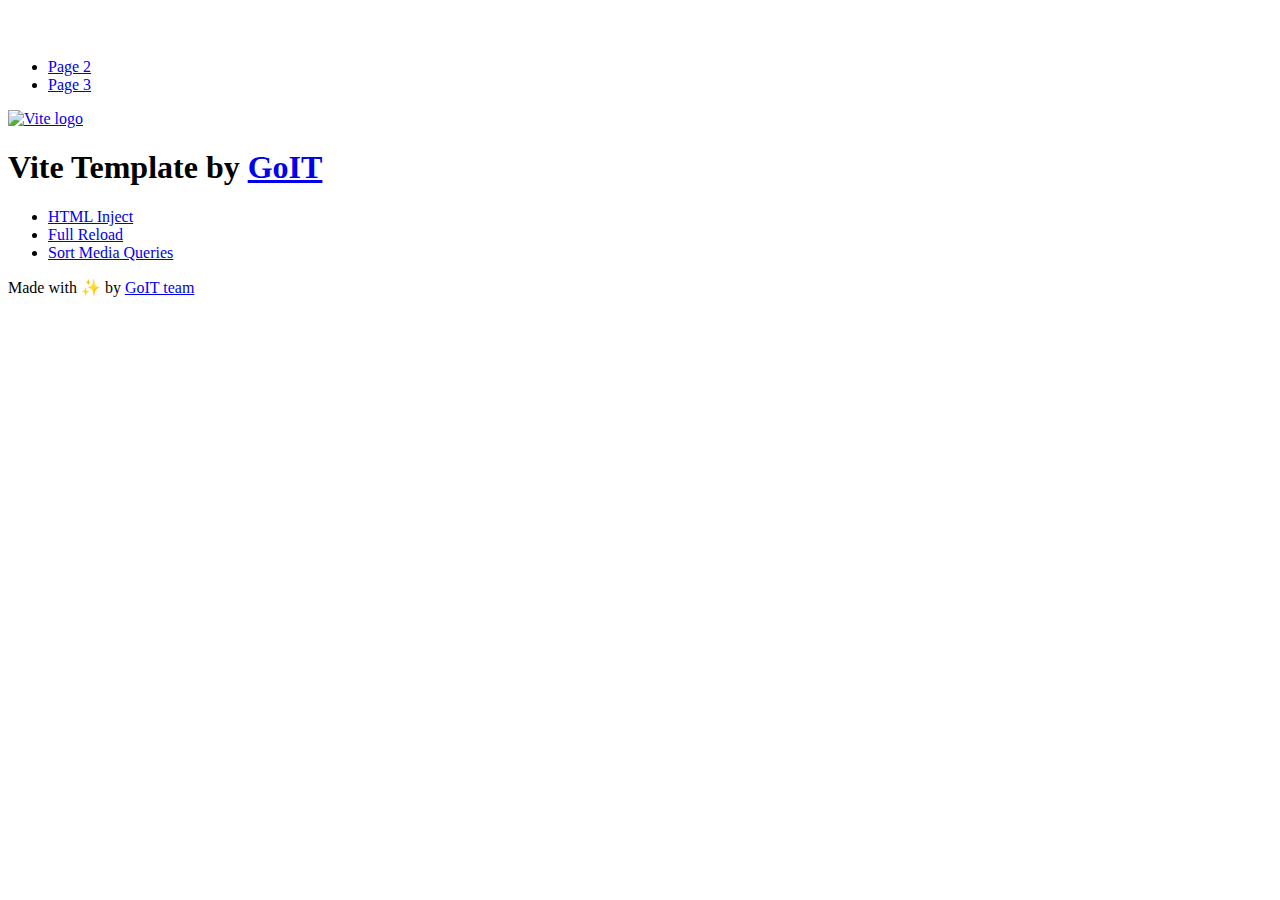
==== index.html @ 6a563177 "Deploying to gh-pages from @ doboshdiana404/goit-js-hw-10@d5c35c71ced16dc791735cadf9b181e332c191d9 🚀" ====
<!DOCTYPE html>
<html lang="en">
  <head>
    <meta charset="UTF-8" />
    <link rel="icon" type="image/svg+xml" href="/goit-js-hw-10/favicon.svg" />
    <meta name="viewport" content="width=device-width, initial-scale=1.0" />
    <title>Vanilla App Template</title>
    <script type="module" crossorigin src="/goit-js-hw-10/index.js"></script>
    <link rel="stylesheet" crossorigin href="/goit-js-hw-10/assets/styles-DvPDDfy5.css">
  </head>
  <body>
    <header class="header">
  <div class="container">
    <nav class="nav">
      <a class="nav-logo" href="./index.html" aria-label="Site logo">
        <svg class="nav-logo-icon" width="100" height="30">
          <use href="/goit-js-hw-10/assets/sprite-E8vg0sBb.svg#logo"></use>
        </svg>
      </a>
      <ul class="nav-list">
        <li class="nav-item">
          <a class="nav-link {=$highlight-act}" href="./page-2.html">Page 2</a>
        </li>
        <li class="nav-item">
          <a class="nav-link {=$highlight-curr}" href="./page-3.html">Page 3</a>
        </li>
      </ul>
    </nav>
  </div>
</header>


    <main>
      <!-- Loads the specified .html file -->
      <section class="vite-promo">
  <div class="container">
    <div class="vite-promo-thumb">
      <a
        class="vite-promo-link"
        href="https://vitejs.dev/"
        target="_blank"
        rel="noopener noreferrer"
        aria-label="Link to Vite official website"
        title="Vite.js  build tool"
      >
        <!-- Path to images as from index.html file -->
        <img
          class="pic"
          src="/goit-js-hw-10/assets/vite-logo-9o_aqrTe.png"
          alt="Vite logo"
          width="640"
          height="640"
        />
      </a>
    </div>
    <h1 class="main-title">
      <span class="main-title-gradient">Vite</span>
      Template by
      <a
        class="main-title-link"
        href="https://github.com/goitacademy/vanilla-app-template"
        target="_blank"
        rel="noopener noreferrer"
      >
        GoIT
      </a>
    </h1>
  </div>
</section>

      <article class="badges">
  <div class="container">
    <ul class="badges-list">
      <li class="badges-item">
        <a
          class="badges-link"
          href="https://www.npmjs.com/package/vite-plugin-html-inject"
          target="_blank"
          rel="noopener noreferrer"
        >
          HTML Inject
        </a>
      </li>
      <li class="badges-item">
        <a
          class="badges-link"
          href="https://www.npmjs.com/package/vite-plugin-full-reload"
          target="_blank"
          rel="noopener noreferrer"
        >
          Full Reload
        </a>
      </li>
      <li class="badges-item">
        <a
          class="badges-link"
          href="https://www.npmjs.com/package/postcss-sort-media-queries"
          target="_blank"
          rel="noopener noreferrer"
        >
          Sort Media Queries
        </a>
      </li>
    </ul>
  </div>
</article>

    </main>

    <footer class="footer">
  <div class="container">
    <p class="footer-desc">
      Made with ✨ by
      <a
        class="footer-link"
        href="https://goit.global/ua/"
        target="_blank"
        rel="noopener noreferrer"
      >
        GoIT team
      </a>
    </p>
  </div>
</footer>


  </body>
</html>
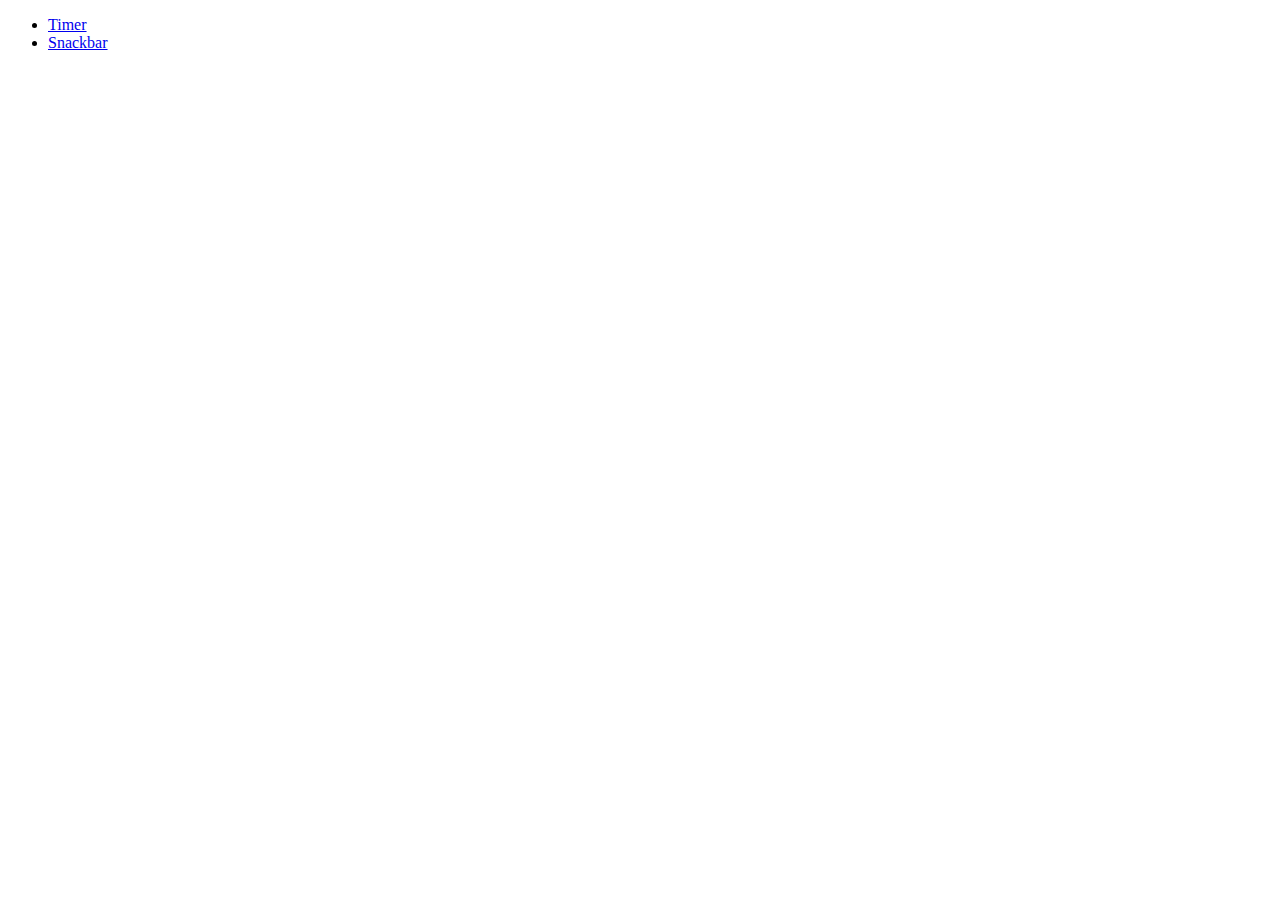
==== commit 7c67ccb7: "Deploying to gh-pages from @ doboshdiana404/goit-js-hw-10@20b06cb52aaadf3187b76938285fea1725af9854 🚀" ====
--- a/index.html
+++ b/index.html
@@ -4,124 +4,19 @@
     <meta charset="UTF-8" />
     <link rel="icon" type="image/svg+xml" href="/goit-js-hw-10/favicon.svg" />
     <meta name="viewport" content="width=device-width, initial-scale=1.0" />
-    <title>Vanilla App Template</title>
-    <script type="module" crossorigin src="/goit-js-hw-10/index.js"></script>
-    <link rel="stylesheet" crossorigin href="/goit-js-hw-10/assets/styles-DvPDDfy5.css">
+    <title>home work 10</title>
+    <link rel="stylesheet" crossorigin href="/goit-js-hw-10/assets/styles-DFokvGVr.css">
   </head>
   <body>
-    <header class="header">
-  <div class="container">
-    <nav class="nav">
-      <a class="nav-logo" href="./index.html" aria-label="Site logo">
-        <svg class="nav-logo-icon" width="100" height="30">
-          <use href="/goit-js-hw-10/assets/sprite-E8vg0sBb.svg#logo"></use>
-        </svg>
-      </a>
-      <ul class="nav-list">
-        <li class="nav-item">
-          <a class="nav-link {=$highlight-act}" href="./page-2.html">Page 2</a>
-        </li>
-        <li class="nav-item">
-          <a class="nav-link {=$highlight-curr}" href="./page-3.html">Page 3</a>
-        </li>
-      </ul>
-    </nav>
-  </div>
-</header>
-
 
     <main>
-      <!-- Loads the specified .html file -->
-      <section class="vite-promo">
-  <div class="container">
-    <div class="vite-promo-thumb">
-      <a
-        class="vite-promo-link"
-        href="https://vitejs.dev/"
-        target="_blank"
-        rel="noopener noreferrer"
-        aria-label="Link to Vite official website"
-        title="Vite.js  build tool"
-      >
-        <!-- Path to images as from index.html file -->
-        <img
-          class="pic"
-          src="/goit-js-hw-10/assets/vite-logo-9o_aqrTe.png"
-          alt="Vite logo"
-          width="640"
-          height="640"
-        />
-      </a>
+    <div class="container">
+      <ul>
+        <li><a href="./1-timer.html">Timer</a></li>
+        <li><a href="./2-snackbar.html">Snackbar</a></li>
+      </ul>
     </div>
-    <h1 class="main-title">
-      <span class="main-title-gradient">Vite</span>
-      Template by
-      <a
-        class="main-title-link"
-        href="https://github.com/goitacademy/vanilla-app-template"
-        target="_blank"
-        rel="noopener noreferrer"
-      >
-        GoIT
-      </a>
-    </h1>
-  </div>
-</section>
-
-      <article class="badges">
-  <div class="container">
-    <ul class="badges-list">
-      <li class="badges-item">
-        <a
-          class="badges-link"
-          href="https://www.npmjs.com/package/vite-plugin-html-inject"
-          target="_blank"
-          rel="noopener noreferrer"
-        >
-          HTML Inject
-        </a>
-      </li>
-      <li class="badges-item">
-        <a
-          class="badges-link"
-          href="https://www.npmjs.com/package/vite-plugin-full-reload"
-          target="_blank"
-          rel="noopener noreferrer"
-        >
-          Full Reload
-        </a>
-      </li>
-      <li class="badges-item">
-        <a
-          class="badges-link"
-          href="https://www.npmjs.com/package/postcss-sort-media-queries"
-          target="_blank"
-          rel="noopener noreferrer"
-        >
-          Sort Media Queries
-        </a>
-      </li>
-    </ul>
-  </div>
-</article>
-
     </main>
-
-    <footer class="footer">
-  <div class="container">
-    <p class="footer-desc">
-      Made with ✨ by
-      <a
-        class="footer-link"
-        href="https://goit.global/ua/"
-        target="_blank"
-        rel="noopener noreferrer"
-      >
-        GoIT team
-      </a>
-    </p>
-  </div>
-</footer>
 
 
   </body>
